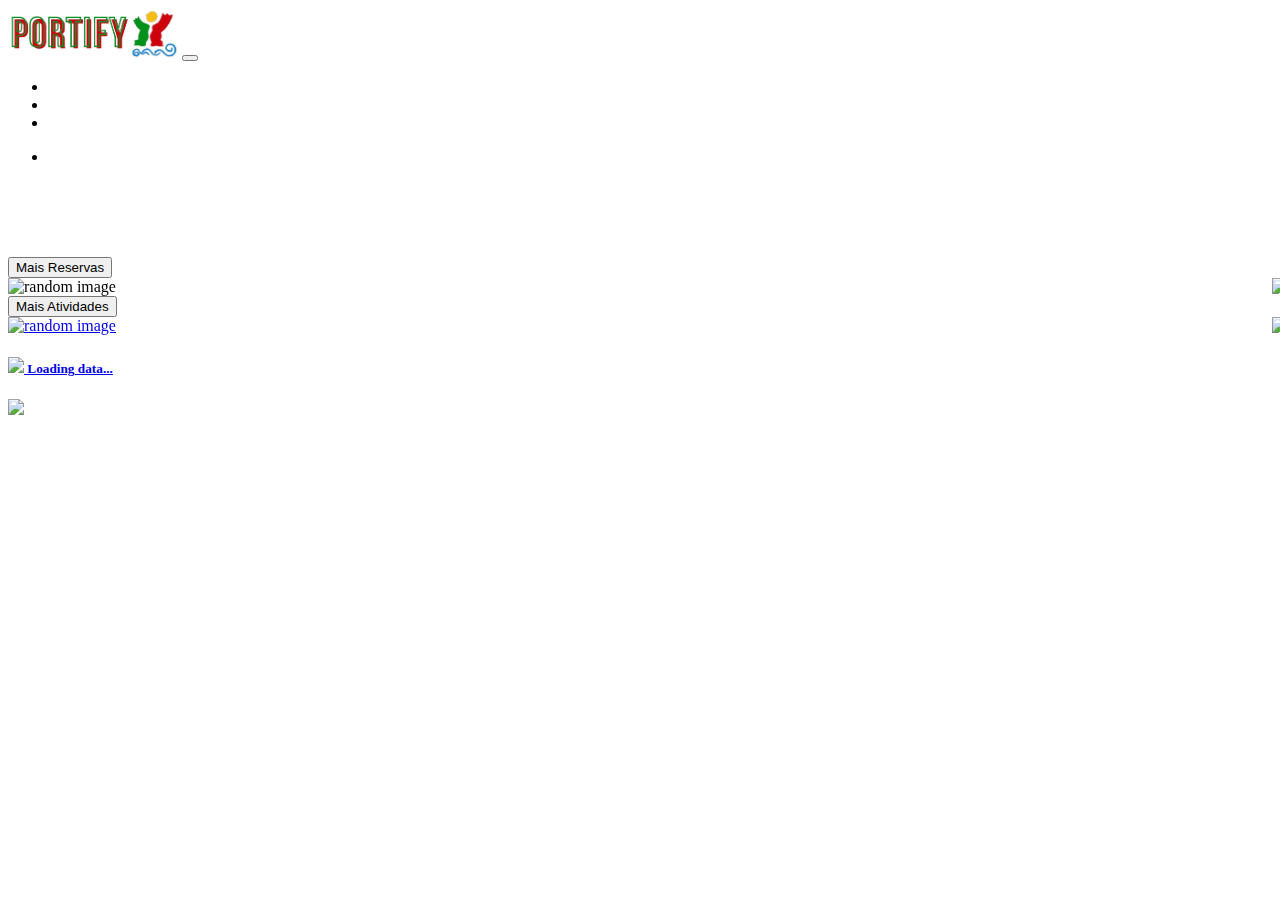
==== index.html @ c6f324e8 "." ====
<!DOCTYPE html>
<html lang="pt">
<head>
    <meta charset="utf-8">
    <meta name="viewport" content="width=device-width, initial-scale=1, shrink-to-fit=no">
    <link rel="preconnect" href="https://fonts.googleapis.com">
    <link rel="preconnect" href="https://fonts.gstatic.com" crossorigin>
    <link rel="stylesheet" href="https://fonts.googleapis.com/css2?family=Open+Sans&display=swap">
    <link href="https://cdn.jsdelivr.net/npm/bootstrap@5.3.0-alpha1/dist/css/bootstrap.min.css" rel="stylesheet" integrity="sha384-GLhlTQ8iRABdZLl6O3oVMWSktQOp6b7In1Zl3/Jr59b6EGGoI1aFkw7cmDA6j6gD" crossorigin="anonymous">
    <link rel="stylesheet"href="https://cdn.jsdelivr.net/npm/swiper@8/swiper-bundle.min.css"/>
    <link href="lib/font-awesome/dist/css/font-awesome.min.css" rel="stylesheet"/>
    <link href="./css/home.css" rel="stylesheet" />
    <title></title>
</head>
<body>
 <nav id="nav" class="navbar navbar-expand-lg fixed-top navbar-dark bg-dark">
     <div class="container-fluid">
         <a href="index.html"><img src="logo1.png" style="height:50px" class="navbar-brand"></a>
    <button class="navbar-toggler" type="button" data-bs-toggle="collapse" data-bs-target="#navbarSupportedContent" aria-controls="navbarSupportedContent" aria-expanded="false" aria-label="Toggle navigation">
      <span class="navbar-toggler-icon"></span>
    </button>
         <div class="collapse navbar-collapse" id="navbarSupportedContent">
             <ul class="navbar-nav me-auto mb-2 mb-lg-0">
                 <li class="nav-item">
                     <a style="color:white" class="nav-link active" aria-current="page" href="atividades.html" >ATIVIDADES</a>
                 </li>
                 <li class="nav-item">
                     <a style="color:white" class="nav-link active" href="reservas.html">RESERVAS</a>
                 </li>
                 <li class="nav-item">
                     <a style="color:white" class="nav-link active" href="carrinho.html">CARRINHO</a>
                 </li>
             </ul>
             <div class="collapse navbar-collapse justify-content-end">
                 <ul class="navbar-nav ">
                     <li id="ola" class="nav-item dropdown">
                      
                     </li>
                 </ul>
             </div>
         </div>
     </div>
</nav>
<div style="padding-top:75px"class="page">
<a href="reservas.html"> <button class="custom-btn btn-3"><span>Mais Reservas</span></button></a>
  <!-- Slider main container -->
  <div class="cards-slider">
    <div class="swiper-container">
      <!-- Additional required wrapper -->
      <div class="swiper-wrapper">
        <!-- Slides -->
        <div class="swiper-slide">
          <div class="card">
            <div class="img-wrapper">
              <img src="imagens/reservas/tobekid.jpg" alt="random image">
            </div>
          </div>
        </div>
        <div class="swiper-slide">
          <div class="card">
            <div class="img-wrapper" style="position:absolute">
              <img src="./imagens/reservas/marina.jpg" alt="random image">
            </div>
          </div>
        </div>
        <div class="swiper-slide">
          <div class="card">
            <div class="img-wrapper">
              <img src="./imagens/reservas/jumpyard.jpg" alt="random image">
            </div>
          </div>
        </div>
        <div class="swiper-slide">
          <div class="card">
            <div class="img-wrapper">
              <img src="./imagens/reservas/impacto.jpg" alt="random image">
            </div>
          </div>
        </div>
        <div class="swiper-slide">
          <div class="card">
            <div class="img-wrapper">
              <img src="./imagens/reservas/goparty.jpg"  alt="random image">
            </div>
          </div>
        </div>
        <div class="swiper-slide">
          <div class="card">
            <div class="img-wrapper">
              <img src="./imagens/reservas/fintas.jpg"  alt="random image">
            </div>
          </div>
        </div>
        <div class="swiper-slide">
          <div class="card">
            <div class="img-wrapper">
              <img src="./imagens/reservas/fearzone.png" alt="random image">
            </div>
          </div>
        </div>
        <div class="swiper-slide">
          <div class="card">
            <div class="img-wrapper">
              <img src="./imagens/reservas/escapehunt.jpg" alt="random image">
            </div>
          </div>
        </div>
        <div class="swiper-slide">
          <div class="card">
            <div class="img-wrapper">
              <img src="imagens/reservas/bowling.jpg" alt="random image">
            </div>
          </div>
        </div>
        <div class="swiper-slide">
          <div class="card">
            <div class="img-wrapper">
 <img src="imagens/reservas/bosque.jpg"  alt="random image">
            </div>
          </div>
        </div>
      </div>

      <!-- If we need navigation buttons -->
      <!--       <div class="swiper-button-prev"></div> -->
      <!--       <div class="swiper-button-next"></div> -->
    </div>
  </div>
   <a href="atividades.html"> <button class="custom-btn btn-3"><span>Mais Atividades</span></button>
  <!-- Slider main container -->
  <div class="cards-slider">
      <div class="swiper-container">
          <!-- Additional required wrapper -->
          <div class="swiper-wrapper">
              <!-- Slides -->
              <div class="swiper-slide">
                  <div class="card">
                      <div class="img-wrapper">
                          <img src="imagens/atividades/conimbriga.jpg" alt="random image">
                      </div>
                  </div>
              </div>
              <div class="swiper-slide">
                  <div class="card">
                      <div class="img-wrapper">
                          <img src="imagens/atividades/museudelisboa.jpg" alt="random image">
                      </div>
                  </div>
              </div>
              <div class="swiper-slide">
                  <div class="card">
                      <div class="img-wrapper">
                          <img src="imagens/atividades/exposicaodespedidos.jpg" alt="random image">
                      </div>
                  </div>
              </div>
              <div class="swiper-slide">
                  <div class="card">
                      <div class="img-wrapper">
                          <img src="imagens/atividades/evillution.jpg" alt="random image">
                      </div>
                  </div>
              </div>
              <div class="swiper-slide">
                  <div class="card">
                      <div class="img-wrapper">
                          <img src="imagens/atividades/museudelisboa.jpg" alt="random image">
                      </div>
                  </div>
              </div>
              <div class="swiper-slide">
                  <div class="card">
                      <div class="img-wrapper">
                          <img src="imagens/atividades/museunacionaldearteantiga.jpg" alt="random image">
                      </div>
                  </div>
              </div>
              <div class="swiper-slide">
                  <div class="card">
                      <div class="img-wrapper">
                          <img src="imagens/atividades/museudodinheiro.jpg" alt="random image">
                      </div>
                  </div>
              </div>
              <div class="swiper-slide">
                  <div class="card">
                      <div class="img-wrapper">
                          <img src="imagens/atividades/caiaque.jpg" alt="random image">
                      </div>
                  </div>
              </div>
              <div class="swiper-slide">
                  <div class="card">
                      <div class="img-wrapper">
                          <img src="imagens/atividades/moliceiro.jpg" alt="random image">
                      </div>
                  </div>
              </div>
              <div class="swiper-slide">
                  <div class="card">
                      <div class="img-wrapper">
                          <img src="imagens/atividades/showdefado.jpg" alt="random image">
                      </div>
                  </div>
              </div>
          </div>

          <!-- If we need pagination -->
          <!--       <div class="swiper-pagination"></div> -->
          <!-- If we need navigation buttons -->
          <!--       <div class="swiper-button-prev"></div> -->
          <!--       <div class="swiper-button-next"></div> -->
          <!-- Modal -->
          <div class="modal fade" id="myModal" tabindex="-1" role="dialog" aria-labelledby="myModalLabel" aria-hidden="true">
              <div class="modal-dialog modal-dialog-centered" role="document">
                  <div class="modal-content">
                      <div class="modal-header">
                          <h5 class="modal-title" id="exampleModalLabel">
                              <img src="../img/140398.ico" height="30" /> Loading data...
                          </h5>
                      </div>
                      <div class="modal-body text-center">
                          <img src="https://images-wixmp-ed30a86b8c4ca887773594c2.wixmp.com/f/69fa44d0-81b5-47a5-a4d2-db7d760e93c6/d53kvru-6dd0d8f7-fc76-418f-92b4-de8aa1d3e619.gif?token=eyJ0eXAiOiJKV1QiLCJhbGciOiJIUzI1NiJ9.[base64].edfJBsURCWYSvKczT9g7VAkL8fYn5SyzQeUwXOapYOs" height="150" />
                      </div>
                  </div>
              </div>
          </div>
      </div>
  </div>
</div>
<script src="https://cdn.jsdelivr.net/npm/swiper@8/swiper-bundle.min.js"></script>
<script src="https://cdn.jsdelivr.net/npm/bootstrap@5.3.0-alpha1/dist/js/bootstrap.bundle.min.js" integrity="sha384-w76AqPfDkMBDXo30jS1Sgez6pr3x5MlQ1ZAGC+nuZB+EYdgRZgiwxhTBTkF7CXvN" crossorigin="anonymous"></script>
<script src="lib/knockout/dist/knockout-latest.min.js"></script>
<script src="lib/jquery/dist/jquery.min.js"></script>
<script src="lib/jquery-ui/dist/jquery-ui.min.js"></script>
<script src="scripts/home.js"></script>
</body>
</html>
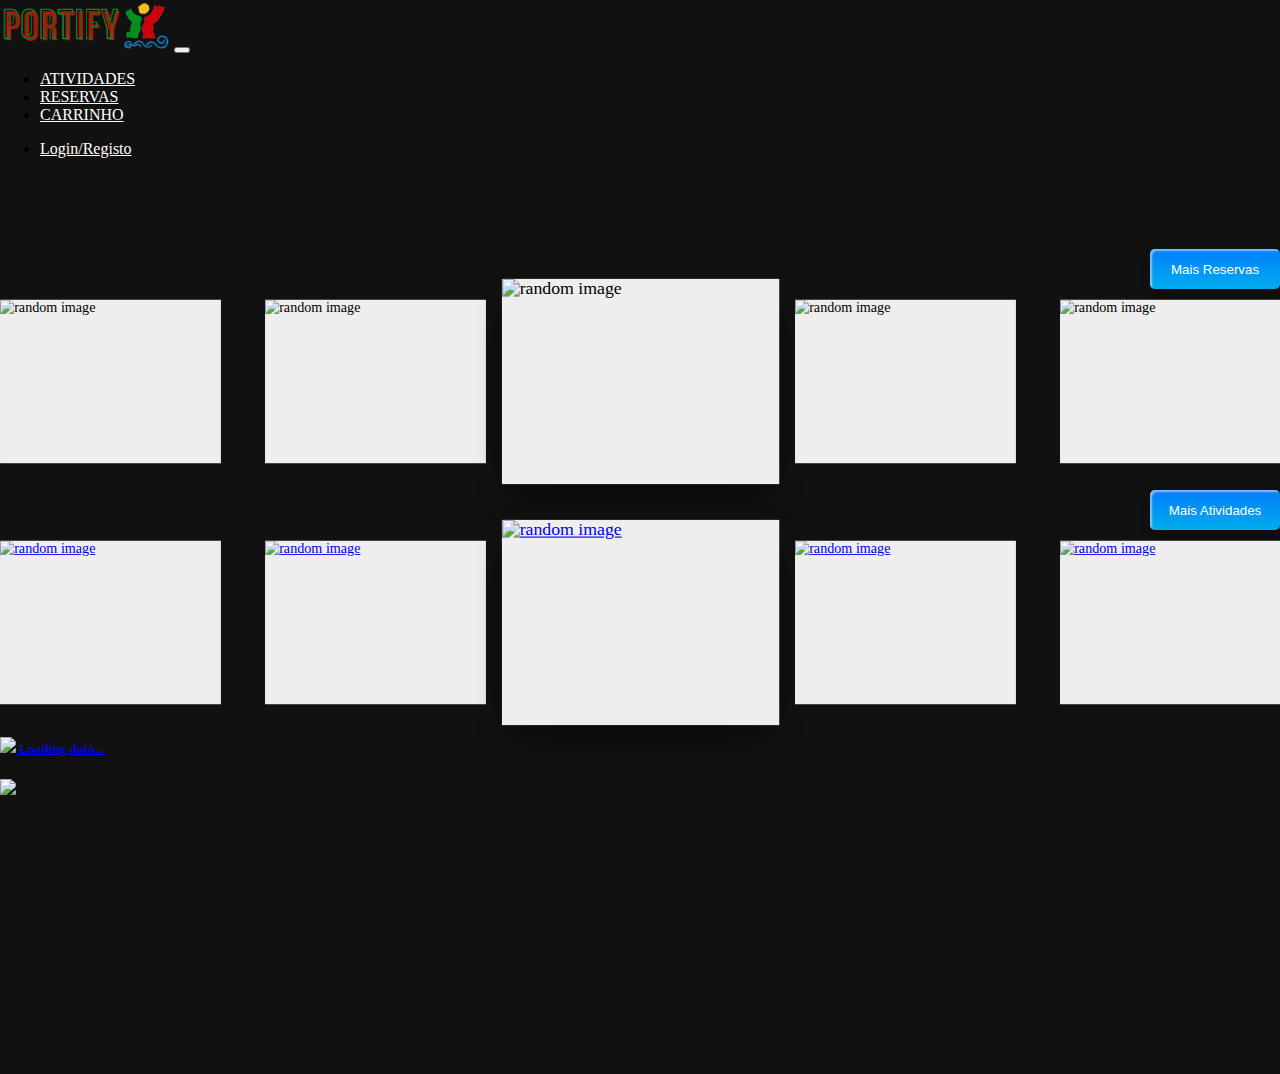
==== commit 1dc98d59: "." ====
--- a/index.html
+++ b/index.html
@@ -9,7 +9,7 @@
     <link href="https://cdn.jsdelivr.net/npm/bootstrap@5.3.0-alpha1/dist/css/bootstrap.min.css" rel="stylesheet" integrity="sha384-GLhlTQ8iRABdZLl6O3oVMWSktQOp6b7In1Zl3/Jr59b6EGGoI1aFkw7cmDA6j6gD" crossorigin="anonymous">
     <link rel="stylesheet"href="https://cdn.jsdelivr.net/npm/swiper@8/swiper-bundle.min.css"/>
     <link href="lib/font-awesome/dist/css/font-awesome.min.css" rel="stylesheet"/>
-    <link href="./css/home.css" rel="stylesheet" />
+    <link href="home.css" rel="stylesheet" />
     <title></title>
 </head>
 <body>
--- a/home.css
+++ b/home.css
@@ -0,0 +1,286 @@
+body {
+    margin: 0;
+}
+
+.page {
+    min-height: 100vh;
+    overflow-x: hidden;
+    padding-top: 2.5rem;
+}
+
+    .page .container {
+        padding: 0 2rem;
+    }
+
+@media (min-width: 1024px) {
+    .page .container {
+        padding: 0 4rem;
+    }
+}
+
+.header h1 {
+    margin: 0;
+    font-size: 3rem;
+}
+
+.card {
+    width: 250px;
+    border-radius: 3px;
+    margin: 0 auto;
+    transition: box-shadow 0.25s;
+    transition-timing-function: ease-in-out;
+    transform: scale(0.94);
+    height: 185px;
+}
+.img-wrapper {
+    width: 250px;
+    background-color: #eee;
+    height: 185px;
+}
+    .card img {
+        display: block;
+        width: 100%;
+        height:100%;
+        object-fit:cover;
+        position:relative
+    }
+
+    .card .card-text-content {
+        padding: 0 0.5rem;
+    }
+
+.swiper-slide {
+    width: 265px;
+}
+
+.swiper-container {
+    padding-bottom: 1rem;
+}
+
+.cards-slider {
+    padding-top: 2.5rem;
+}
+
+.swiper-slide {
+    transform: scale(0.94);
+    transition: transform 0.25s;
+}
+
+.swiper-slide-active {
+    transform: scale(1.18);
+}
+
+    .swiper-slide-active .card {
+        box-shadow: 0 13px 35px -16px #000;
+    }
+
+.read-more {
+    text-decoration: none;
+    color: inherit;
+    border: 1px solid #333;
+    display: inline-block;
+    padding: 0.5rem 1rem;
+    border-radius: 3px;
+}
+
+.custom-btn {
+    width: 130px;
+    height: 40px;
+    color: #fff;
+    border-radius: 5px;
+    padding: 10px 25px;
+    font-family: 'Lato', sans-serif;
+    font-weight: 500;
+    background: transparent;
+    cursor: pointer;
+    transition: all 0.3s ease;
+    position: relative;
+    display: inline-block;
+    box-shadow: inset 2px 2px 2px 0px rgba(255,255,255,.5), 7px 7px 20px 0px rgba(0,0,0,.1), 4px 4px 5px 0px rgba(0,0,0,.1);
+    outline: none;
+    float:right;
+}
+.btn-3 {
+    background: rgb(0,172,238);
+    background: linear-gradient(0deg, rgba(0,172,238,1) 0%, rgba(2,126,251,1) 100%);
+    width: 130px;
+    height: 40px;
+    line-height: 42px;
+    padding: 0;
+    border: none;
+}
+
+    .btn-3 span {
+        position: relative;
+        display: block;
+        width: 100%;
+        height: 100%;
+    }
+
+    .btn-3:before,
+    .btn-3:after {
+        position: absolute;
+        content: "";
+        right: 0;
+        top: 0;
+        background: rgba(2,126,251,1);
+        transition: all 0.3s ease;
+    }
+
+    .btn-3:before {
+        height: 0%;
+        width: 2px;
+    }
+
+    .btn-3:after {
+        width: 0%;
+        height: 2px;
+    }
+
+    .btn-3:hover {
+        background: transparent;
+        box-shadow: none;
+    }
+
+        .btn-3:hover:before {
+            height: 100%;
+        }
+
+        .btn-3:hover:after {
+            width: 100%;
+        }
+
+    .btn-3 span:hover {
+        color: rgba(2,126,251,1);
+    }
+
+    .btn-3 span:before,
+    .btn-3 span:after {
+        position: absolute;
+        content: "";
+        left: 0;
+        bottom: 0;
+        background: rgba(2,126,251,1);
+        transition: all 0.3s ease;
+    }
+
+    .btn-3 span:before {
+        width: 2px;
+        height: 0%;
+    }
+
+    .btn-3 span:after {
+        width: 0%;
+        height: 2px;
+    }
+
+    .btn-3 span:hover:before {
+        height: 100%;
+    }
+
+    .btn-3 span:hover:after {
+        width: 100%;
+    }
+
+
+.scrollmenu {
+    position: absolute;
+    max-height: 50px;
+    height: auto;
+    width: 100%;
+    overflow: auto;
+}
+
+::-webkit-scrollbar {
+    width: 1px;
+    height: 1px;
+}
+
+::-webkit-scrollbar-button {
+    width: 1px;
+    height: 1px;
+}
+
+body {
+    background: #111;
+}
+
+div {
+    box-sizing: border-box;
+}
+
+.horizontal-scroll-wrapper {
+    position: absolute;
+    display: block;
+    top: 0;
+    left: 0;
+    width: calc(250px + 1px);
+    max-height: 750px;
+    margin: 0;
+    padding-top: 1px;
+    background: #abc;
+    overflow-y: auto;
+    overflow-x: hidden;
+    -webkit-transform: rotate(-90deg) translateY(-250px);
+    transform: rotate(-90deg) translateY(-250px);
+    -webkit-transform-origin: right top;
+    transform-origin: right top;
+}
+
+    .horizontal-scroll-wrapper > div {
+        display: block;
+        padding: 5px;
+        background: #cab;
+        -webkit-transform: rotate(90deg);
+        transform: rotate(90deg);
+        -webkit-transform-origin: right top;
+        transform-origin: right top;
+    }
+
+.squares {
+    padding: 250px 0 0 0;
+}
+
+    .squares > div {
+        width: 250px;
+        height: 250px;
+        margin: 10px 0;
+    }
+
+.slidecontainer {
+    width: 100%; /* Width of the outside container */
+}
+
+/* The slider itself */
+.slider {
+    -webkit-appearance: none; /* Override default CSS styles */
+    appearance: none;
+    width: 100%; /* Full-width */
+    height: 25px; /* Specified height */
+    background: #d3d3d3; /* Grey background */
+    outline: none; /* Remove outline */
+    opacity: 0.7; /* Set transparency (for mouse-over effects on hover) */
+    -webkit-transition: .2s; /* 0.2 seconds transition on hover */
+    transition: opacity .2s;
+}
+
+    /* Mouse-over effects */
+    .slider:hover {
+        opacity: 1; /* Fully shown on mouse-over */
+    }
+
+    /* The slider handle (use -webkit- (Chrome, Opera, Safari, Edge) and -moz- (Firefox) to override default look) */
+    .slider::-webkit-slider-thumb {
+        -webkit-appearance: none; /* Override default look */
+        appearance: none;
+        width: 25px; /* Set a specific slider handle width */
+        height: 25px; /* Slider handle height */
+        background: #04AA6D; /* Green background */
+        cursor: pointer; /* Cursor on hover */
+    }
+
+.tab-content {
+    padding-bottom:150px;
+    padding-left:150px;
+    padding-right:150px
+}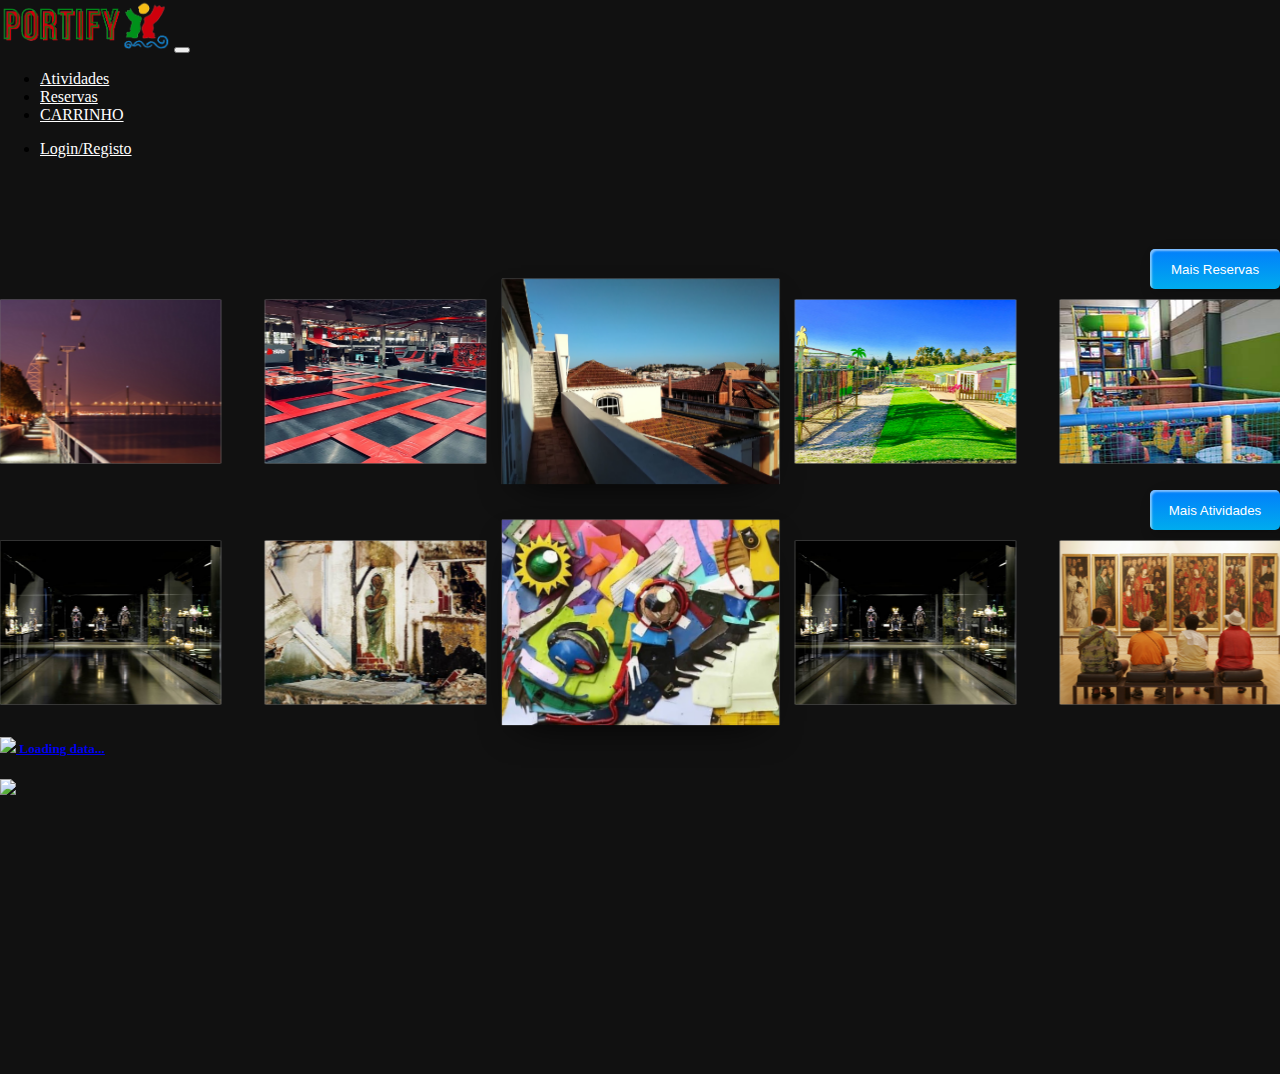
==== commit a38ffbbb: "..." ====
--- a/index.html
+++ b/index.html
@@ -22,10 +22,10 @@
          <div class="collapse navbar-collapse" id="navbarSupportedContent">
              <ul class="navbar-nav me-auto mb-2 mb-lg-0">
                  <li class="nav-item">
-                     <a style="color:white" class="nav-link active" aria-current="page" href="atividades.html" >ATIVIDADES</a>
+                     <a style="color:white" class="nav-link active" aria-current="page" href="Atividades.html" >Atividades</a>
                  </li>
                  <li class="nav-item">
-                     <a style="color:white" class="nav-link active" href="reservas.html">RESERVAS</a>
+                     <a style="color:white" class="nav-link active" href="Reservas.html">Reservas</a>
                  </li>
                  <li class="nav-item">
                      <a style="color:white" class="nav-link active" href="carrinho.html">CARRINHO</a>
@@ -42,7 +42,7 @@
      </div>
 </nav>
 <div style="padding-top:75px"class="page">
-<a href="reservas.html"> <button class="custom-btn btn-3"><span>Mais Reservas</span></button></a>
+<a href="Reservas.html"> <button class="custom-btn btn-3"><span>Mais Reservas</span></button></a>
   <!-- Slider main container -->
   <div class="cards-slider">
     <div class="swiper-container">
@@ -52,70 +52,70 @@
         <div class="swiper-slide">
           <div class="card">
             <div class="img-wrapper">
-              <img src="imagens/reservas/tobekid.jpg" alt="random image">
+              <img src="Imagens/Reservas/tobekid.jpg" alt="random image">
             </div>
           </div>
         </div>
         <div class="swiper-slide">
           <div class="card">
             <div class="img-wrapper" style="position:absolute">
-              <img src="./imagens/reservas/marina.jpg" alt="random image">
-            </div>
-          </div>
-        </div>
-        <div class="swiper-slide">
-          <div class="card">
-            <div class="img-wrapper">
-              <img src="./imagens/reservas/jumpyard.jpg" alt="random image">
-            </div>
-          </div>
-        </div>
-        <div class="swiper-slide">
-          <div class="card">
-            <div class="img-wrapper">
-              <img src="./imagens/reservas/impacto.jpg" alt="random image">
-            </div>
-          </div>
-        </div>
-        <div class="swiper-slide">
-          <div class="card">
-            <div class="img-wrapper">
-              <img src="./imagens/reservas/goparty.jpg"  alt="random image">
-            </div>
-          </div>
-        </div>
-        <div class="swiper-slide">
-          <div class="card">
-            <div class="img-wrapper">
-              <img src="./imagens/reservas/fintas.jpg"  alt="random image">
-            </div>
-          </div>
-        </div>
-        <div class="swiper-slide">
-          <div class="card">
-            <div class="img-wrapper">
-              <img src="./imagens/reservas/fearzone.png" alt="random image">
-            </div>
-          </div>
-        </div>
-        <div class="swiper-slide">
-          <div class="card">
-            <div class="img-wrapper">
-              <img src="./imagens/reservas/escapehunt.jpg" alt="random image">
-            </div>
-          </div>
-        </div>
-        <div class="swiper-slide">
-          <div class="card">
-            <div class="img-wrapper">
-              <img src="imagens/reservas/bowling.jpg" alt="random image">
-            </div>
-          </div>
-        </div>
-        <div class="swiper-slide">
-          <div class="card">
-            <div class="img-wrapper">
- <img src="imagens/reservas/bosque.jpg"  alt="random image">
+              <img src="./Imagens/Reservas/marina.jpg" alt="random image">
+            </div>
+          </div>
+        </div>
+        <div class="swiper-slide">
+          <div class="card">
+            <div class="img-wrapper">
+              <img src="./Imagens/Reservas/jumpyard.jpg" alt="random image">
+            </div>
+          </div>
+        </div>
+        <div class="swiper-slide">
+          <div class="card">
+            <div class="img-wrapper">
+              <img src="./Imagens/Reservas/impacto.jpg" alt="random image">
+            </div>
+          </div>
+        </div>
+        <div class="swiper-slide">
+          <div class="card">
+            <div class="img-wrapper">
+              <img src="./Imagens/Reservas/goparty.jpg"  alt="random image">
+            </div>
+          </div>
+        </div>
+        <div class="swiper-slide">
+          <div class="card">
+            <div class="img-wrapper">
+              <img src="./Imagens/Reservas/fintas.jpg"  alt="random image">
+            </div>
+          </div>
+        </div>
+        <div class="swiper-slide">
+          <div class="card">
+            <div class="img-wrapper">
+              <img src="./Imagens/Reservas/fearzone.png" alt="random image">
+            </div>
+          </div>
+        </div>
+        <div class="swiper-slide">
+          <div class="card">
+            <div class="img-wrapper">
+              <img src="./Imagens/Reservas/escapehunt.jpg" alt="random image">
+            </div>
+          </div>
+        </div>
+        <div class="swiper-slide">
+          <div class="card">
+            <div class="img-wrapper">
+              <img src="Imagens/Reservas/bowling.jpg" alt="random image">
+            </div>
+          </div>
+        </div>
+        <div class="swiper-slide">
+          <div class="card">
+            <div class="img-wrapper">
+ <img src="Imagens/Reservas/bosque.jpg"  alt="random image">
             </div>
           </div>
         </div>
@@ -126,7 +126,7 @@
       <!--       <div class="swiper-button-next"></div> -->
     </div>
   </div>
-   <a href="atividades.html"> <button class="custom-btn btn-3"><span>Mais Atividades</span></button>
+   <a href="Atividades.html"> <button class="custom-btn btn-3"><span>Mais Atividades</span></button>
   <!-- Slider main container -->
   <div class="cards-slider">
       <div class="swiper-container">
@@ -136,70 +136,70 @@
               <div class="swiper-slide">
                   <div class="card">
                       <div class="img-wrapper">
-                          <img src="imagens/atividades/conimbriga.jpg" alt="random image">
-                      </div>
-                  </div>
-              </div>
-              <div class="swiper-slide">
-                  <div class="card">
-                      <div class="img-wrapper">
-                          <img src="imagens/atividades/museudelisboa.jpg" alt="random image">
-                      </div>
-                  </div>
-              </div>
-              <div class="swiper-slide">
-                  <div class="card">
-                      <div class="img-wrapper">
-                          <img src="imagens/atividades/exposicaodespedidos.jpg" alt="random image">
-                      </div>
-                  </div>
-              </div>
-              <div class="swiper-slide">
-                  <div class="card">
-                      <div class="img-wrapper">
-                          <img src="imagens/atividades/evillution.jpg" alt="random image">
-                      </div>
-                  </div>
-              </div>
-              <div class="swiper-slide">
-                  <div class="card">
-                      <div class="img-wrapper">
-                          <img src="imagens/atividades/museudelisboa.jpg" alt="random image">
-                      </div>
-                  </div>
-              </div>
-              <div class="swiper-slide">
-                  <div class="card">
-                      <div class="img-wrapper">
-                          <img src="imagens/atividades/museunacionaldearteantiga.jpg" alt="random image">
-                      </div>
-                  </div>
-              </div>
-              <div class="swiper-slide">
-                  <div class="card">
-                      <div class="img-wrapper">
-                          <img src="imagens/atividades/museudodinheiro.jpg" alt="random image">
-                      </div>
-                  </div>
-              </div>
-              <div class="swiper-slide">
-                  <div class="card">
-                      <div class="img-wrapper">
-                          <img src="imagens/atividades/caiaque.jpg" alt="random image">
-                      </div>
-                  </div>
-              </div>
-              <div class="swiper-slide">
-                  <div class="card">
-                      <div class="img-wrapper">
-                          <img src="imagens/atividades/moliceiro.jpg" alt="random image">
-                      </div>
-                  </div>
-              </div>
-              <div class="swiper-slide">
-                  <div class="card">
-                      <div class="img-wrapper">
-                          <img src="imagens/atividades/showdefado.jpg" alt="random image">
+                          <img src="Imagens/Atividades/conimbriga.jpg" alt="random image">
+                      </div>
+                  </div>
+              </div>
+              <div class="swiper-slide">
+                  <div class="card">
+                      <div class="img-wrapper">
+                          <img src="Imagens/Atividades/museudelisboa.jpg" alt="random image">
+                      </div>
+                  </div>
+              </div>
+              <div class="swiper-slide">
+                  <div class="card">
+                      <div class="img-wrapper">
+                          <img src="Imagens/Atividades/exposicaodespedidos.jpg" alt="random image">
+                      </div>
+                  </div>
+              </div>
+              <div class="swiper-slide">
+                  <div class="card">
+                      <div class="img-wrapper">
+                          <img src="Imagens/Atividades/evillution.jpg" alt="random image">
+                      </div>
+                  </div>
+              </div>
+              <div class="swiper-slide">
+                  <div class="card">
+                      <div class="img-wrapper">
+                          <img src="Imagens/Atividades/museudelisboa.jpg" alt="random image">
+                      </div>
+                  </div>
+              </div>
+              <div class="swiper-slide">
+                  <div class="card">
+                      <div class="img-wrapper">
+                          <img src="Imagens/Atividades/museunacionaldearteantiga.jpg" alt="random image">
+                      </div>
+                  </div>
+              </div>
+              <div class="swiper-slide">
+                  <div class="card">
+                      <div class="img-wrapper">
+                          <img src="Imagens/Atividades/museudodinheiro.jpg" alt="random image">
+                      </div>
+                  </div>
+              </div>
+              <div class="swiper-slide">
+                  <div class="card">
+                      <div class="img-wrapper">
+                          <img src="Imagens/Atividades/caiaque.jpg" alt="random image">
+                      </div>
+                  </div>
+              </div>
+              <div class="swiper-slide">
+                  <div class="card">
+                      <div class="img-wrapper">
+                          <img src="Imagens/Atividades/moliceiro.jpg" alt="random image">
+                      </div>
+                  </div>
+              </div>
+              <div class="swiper-slide">
+                  <div class="card">
+                      <div class="img-wrapper">
+                          <img src="Imagens/Atividades/showdefado.jpg" alt="random image">
                       </div>
                   </div>
               </div>
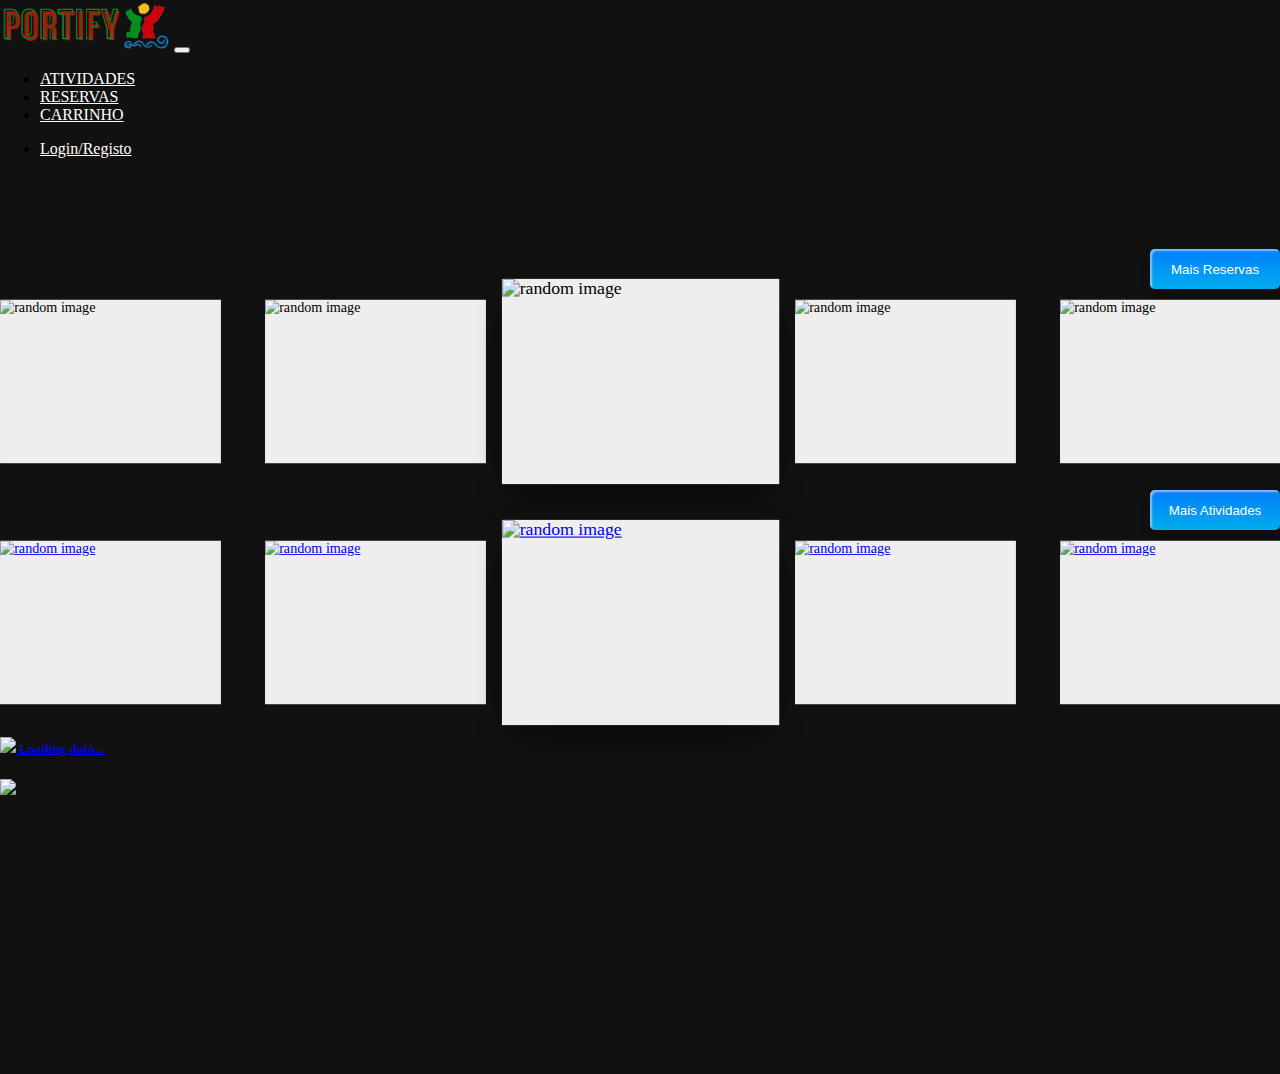
==== commit 3c133fe5: "." ====
--- a/index.html
+++ b/index.html
@@ -22,10 +22,10 @@
          <div class="collapse navbar-collapse" id="navbarSupportedContent">
              <ul class="navbar-nav me-auto mb-2 mb-lg-0">
                  <li class="nav-item">
-                     <a style="color:white" class="nav-link active" aria-current="page" href="Atividades.html" >Atividades</a>
+                     <a style="color:white" class="nav-link active" aria-current="page" href="atividades.html" >ATIVIDADES</a>
                  </li>
                  <li class="nav-item">
-                     <a style="color:white" class="nav-link active" href="Reservas.html">Reservas</a>
+                     <a style="color:white" class="nav-link active" href="reservas.html">RESERVAS</a>
                  </li>
                  <li class="nav-item">
                      <a style="color:white" class="nav-link active" href="carrinho.html">CARRINHO</a>
@@ -42,7 +42,7 @@
      </div>
 </nav>
 <div style="padding-top:75px"class="page">
-<a href="Reservas.html"> <button class="custom-btn btn-3"><span>Mais Reservas</span></button></a>
+<a href="reservas.html"> <button class="custom-btn btn-3"><span>Mais Reservas</span></button></a>
   <!-- Slider main container -->
   <div class="cards-slider">
     <div class="swiper-container">
@@ -52,70 +52,70 @@
         <div class="swiper-slide">
           <div class="card">
             <div class="img-wrapper">
-              <img src="Imagens/Reservas/tobekid.jpg" alt="random image">
+              <img src="imagens/reservas/tobekid.jpg" alt="random image">
             </div>
           </div>
         </div>
         <div class="swiper-slide">
           <div class="card">
             <div class="img-wrapper" style="position:absolute">
-              <img src="./Imagens/Reservas/marina.jpg" alt="random image">
-            </div>
-          </div>
-        </div>
-        <div class="swiper-slide">
-          <div class="card">
-            <div class="img-wrapper">
-              <img src="./Imagens/Reservas/jumpyard.jpg" alt="random image">
-            </div>
-          </div>
-        </div>
-        <div class="swiper-slide">
-          <div class="card">
-            <div class="img-wrapper">
-              <img src="./Imagens/Reservas/impacto.jpg" alt="random image">
-            </div>
-          </div>
-        </div>
-        <div class="swiper-slide">
-          <div class="card">
-            <div class="img-wrapper">
-              <img src="./Imagens/Reservas/goparty.jpg"  alt="random image">
-            </div>
-          </div>
-        </div>
-        <div class="swiper-slide">
-          <div class="card">
-            <div class="img-wrapper">
-              <img src="./Imagens/Reservas/fintas.jpg"  alt="random image">
-            </div>
-          </div>
-        </div>
-        <div class="swiper-slide">
-          <div class="card">
-            <div class="img-wrapper">
-              <img src="./Imagens/Reservas/fearzone.png" alt="random image">
-            </div>
-          </div>
-        </div>
-        <div class="swiper-slide">
-          <div class="card">
-            <div class="img-wrapper">
-              <img src="./Imagens/Reservas/escapehunt.jpg" alt="random image">
-            </div>
-          </div>
-        </div>
-        <div class="swiper-slide">
-          <div class="card">
-            <div class="img-wrapper">
-              <img src="Imagens/Reservas/bowling.jpg" alt="random image">
-            </div>
-          </div>
-        </div>
-        <div class="swiper-slide">
-          <div class="card">
-            <div class="img-wrapper">
- <img src="Imagens/Reservas/bosque.jpg"  alt="random image">
+              <img src="./imagens/reservas/marina.jpg" alt="random image">
+            </div>
+          </div>
+        </div>
+        <div class="swiper-slide">
+          <div class="card">
+            <div class="img-wrapper">
+              <img src="./imagens/reservas/jumpyard.jpg" alt="random image">
+            </div>
+          </div>
+        </div>
+        <div class="swiper-slide">
+          <div class="card">
+            <div class="img-wrapper">
+              <img src="./imagens/reservas/impacto.jpg" alt="random image">
+            </div>
+          </div>
+        </div>
+        <div class="swiper-slide">
+          <div class="card">
+            <div class="img-wrapper">
+              <img src="./imagens/reservas/goparty.jpg"  alt="random image">
+            </div>
+          </div>
+        </div>
+        <div class="swiper-slide">
+          <div class="card">
+            <div class="img-wrapper">
+              <img src="./imagens/reservas/fintas.jpg"  alt="random image">
+            </div>
+          </div>
+        </div>
+        <div class="swiper-slide">
+          <div class="card">
+            <div class="img-wrapper">
+              <img src="./imagens/reservas/fearzone.png" alt="random image">
+            </div>
+          </div>
+        </div>
+        <div class="swiper-slide">
+          <div class="card">
+            <div class="img-wrapper">
+              <img src="./imagens/reservas/escapehunt.jpg" alt="random image">
+            </div>
+          </div>
+        </div>
+        <div class="swiper-slide">
+          <div class="card">
+            <div class="img-wrapper">
+              <img src="./imagens/reservas/bowling.jpg" alt="random image">
+            </div>
+          </div>
+        </div>
+        <div class="swiper-slide">
+          <div class="card">
+            <div class="img-wrapper">
+ <img src="imagens/reservas/bosque.jpg"  alt="random image">
             </div>
           </div>
         </div>
@@ -126,7 +126,7 @@
       <!--       <div class="swiper-button-next"></div> -->
     </div>
   </div>
-   <a href="Atividades.html"> <button class="custom-btn btn-3"><span>Mais Atividades</span></button>
+   <a href="atividades.html"> <button class="custom-btn btn-3"><span>Mais Atividades</span></button>
   <!-- Slider main container -->
   <div class="cards-slider">
       <div class="swiper-container">
@@ -136,70 +136,70 @@
               <div class="swiper-slide">
                   <div class="card">
                       <div class="img-wrapper">
-                          <img src="Imagens/Atividades/conimbriga.jpg" alt="random image">
-                      </div>
-                  </div>
-              </div>
-              <div class="swiper-slide">
-                  <div class="card">
-                      <div class="img-wrapper">
-                          <img src="Imagens/Atividades/museudelisboa.jpg" alt="random image">
-                      </div>
-                  </div>
-              </div>
-              <div class="swiper-slide">
-                  <div class="card">
-                      <div class="img-wrapper">
-                          <img src="Imagens/Atividades/exposicaodespedidos.jpg" alt="random image">
-                      </div>
-                  </div>
-              </div>
-              <div class="swiper-slide">
-                  <div class="card">
-                      <div class="img-wrapper">
-                          <img src="Imagens/Atividades/evillution.jpg" alt="random image">
-                      </div>
-                  </div>
-              </div>
-              <div class="swiper-slide">
-                  <div class="card">
-                      <div class="img-wrapper">
-                          <img src="Imagens/Atividades/museudelisboa.jpg" alt="random image">
-                      </div>
-                  </div>
-              </div>
-              <div class="swiper-slide">
-                  <div class="card">
-                      <div class="img-wrapper">
-                          <img src="Imagens/Atividades/museunacionaldearteantiga.jpg" alt="random image">
-                      </div>
-                  </div>
-              </div>
-              <div class="swiper-slide">
-                  <div class="card">
-                      <div class="img-wrapper">
-                          <img src="Imagens/Atividades/museudodinheiro.jpg" alt="random image">
-                      </div>
-                  </div>
-              </div>
-              <div class="swiper-slide">
-                  <div class="card">
-                      <div class="img-wrapper">
-                          <img src="Imagens/Atividades/caiaque.jpg" alt="random image">
-                      </div>
-                  </div>
-              </div>
-              <div class="swiper-slide">
-                  <div class="card">
-                      <div class="img-wrapper">
-                          <img src="Imagens/Atividades/moliceiro.jpg" alt="random image">
-                      </div>
-                  </div>
-              </div>
-              <div class="swiper-slide">
-                  <div class="card">
-                      <div class="img-wrapper">
-                          <img src="Imagens/Atividades/showdefado.jpg" alt="random image">
+                          <img src="imagens/atividades/conimbriga.jpg" alt="random image">
+                      </div>
+                  </div>
+              </div>
+              <div class="swiper-slide">
+                  <div class="card">
+                      <div class="img-wrapper">
+                          <img src="imagens/atividades/museudelisboa.jpg" alt="random image">
+                      </div>
+                  </div>
+              </div>
+              <div class="swiper-slide">
+                  <div class="card">
+                      <div class="img-wrapper">
+                          <img src="imagens/atividades/exposicaodespedidos.jpg" alt="random image">
+                      </div>
+                  </div>
+              </div>
+              <div class="swiper-slide">
+                  <div class="card">
+                      <div class="img-wrapper">
+                          <img src="imagens/atividades/evillution.jpg" alt="random image">
+                      </div>
+                  </div>
+              </div>
+              <div class="swiper-slide">
+                  <div class="card">
+                      <div class="img-wrapper">
+                          <img src="imagens/atividades/museudelisboa.jpg" alt="random image">
+                      </div>
+                  </div>
+              </div>
+              <div class="swiper-slide">
+                  <div class="card">
+                      <div class="img-wrapper">
+                          <img src="imagens/atividades/museunacionaldearteantiga.jpg" alt="random image">
+                      </div>
+                  </div>
+              </div>
+              <div class="swiper-slide">
+                  <div class="card">
+                      <div class="img-wrapper">
+                          <img src="imagens/atividades/museudodinheiro.jpg" alt="random image">
+                      </div>
+                  </div>
+              </div>
+              <div class="swiper-slide">
+                  <div class="card">
+                      <div class="img-wrapper">
+                          <img src="imagens/atividades/caiaque.jpg" alt="random image">
+                      </div>
+                  </div>
+              </div>
+              <div class="swiper-slide">
+                  <div class="card">
+                      <div class="img-wrapper">
+                          <img src="imagens/atividades/moliceiro.jpg" alt="random image">
+                      </div>
+                  </div>
+              </div>
+              <div class="swiper-slide">
+                  <div class="card">
+                      <div class="img-wrapper">
+                          <img src="imagens/atividades/showdefado.jpg" alt="random image">
                       </div>
                   </div>
               </div>
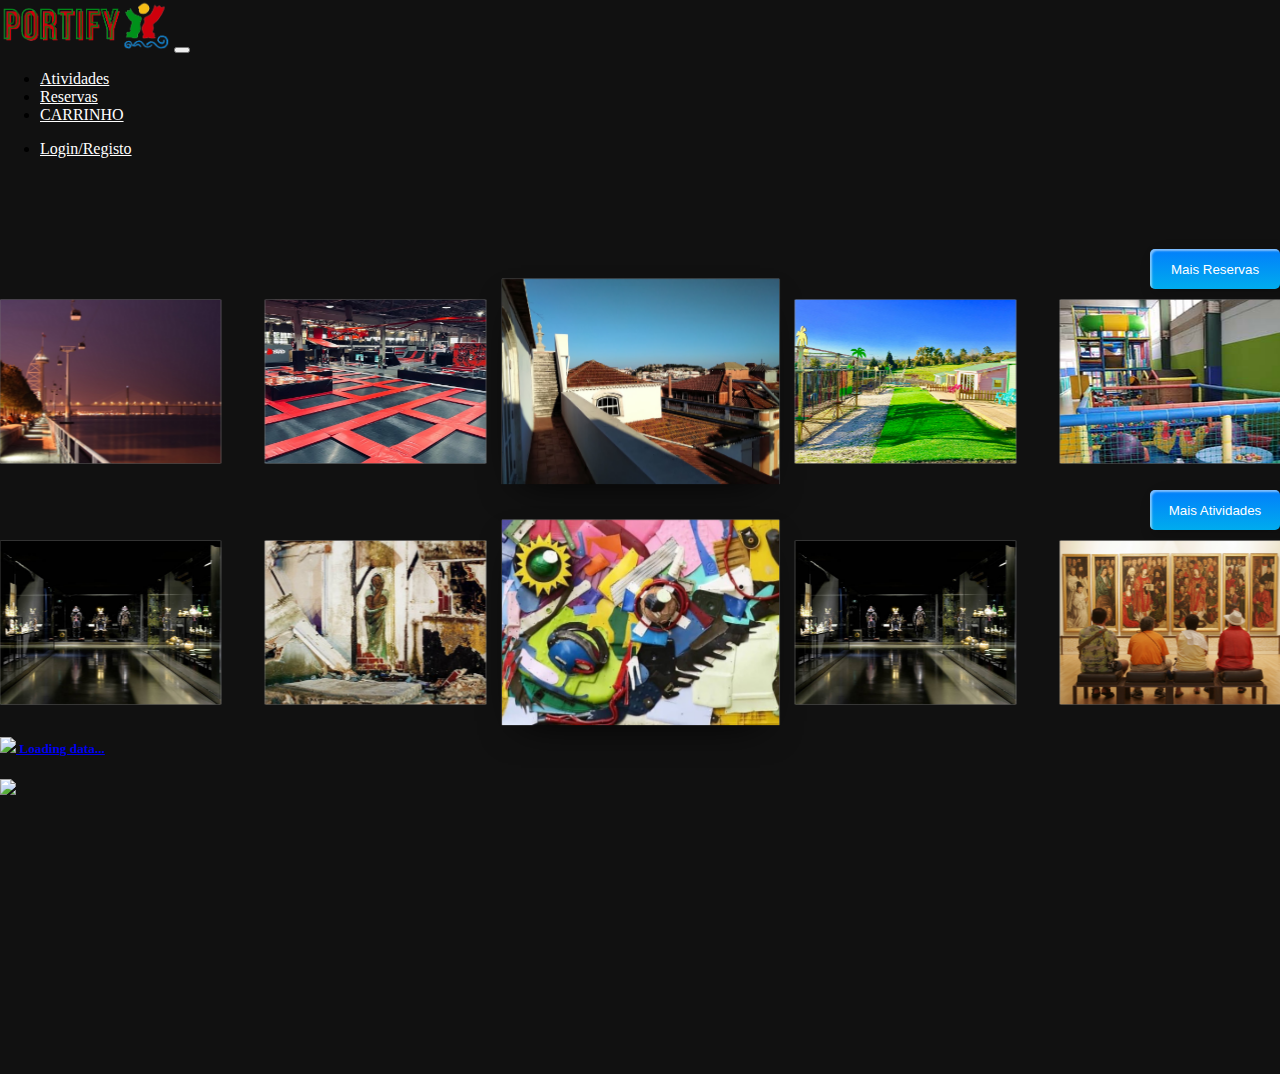
==== commit 558f6b4f: "." ====
--- a/index.html
+++ b/index.html
@@ -22,10 +22,10 @@
          <div class="collapse navbar-collapse" id="navbarSupportedContent">
              <ul class="navbar-nav me-auto mb-2 mb-lg-0">
                  <li class="nav-item">
-                     <a style="color:white" class="nav-link active" aria-current="page" href="atividades.html" >ATIVIDADES</a>
+                     <a style="color:white" class="nav-link active" aria-current="page" href="atividades.html" >Atividades</a>
                  </li>
                  <li class="nav-item">
-                     <a style="color:white" class="nav-link active" href="reservas.html">RESERVAS</a>
+                     <a style="color:white" class="nav-link active" href="reservas.html">Reservas</a>
                  </li>
                  <li class="nav-item">
                      <a style="color:white" class="nav-link active" href="carrinho.html">CARRINHO</a>
@@ -52,70 +52,70 @@
         <div class="swiper-slide">
           <div class="card">
             <div class="img-wrapper">
-              <img src="imagens/reservas/tobekid.jpg" alt="random image">
+              <img src="Imagens/Reservas/tobekid.jpg" alt="random image">
             </div>
           </div>
         </div>
         <div class="swiper-slide">
           <div class="card">
             <div class="img-wrapper" style="position:absolute">
-              <img src="./imagens/reservas/marina.jpg" alt="random image">
-            </div>
-          </div>
-        </div>
-        <div class="swiper-slide">
-          <div class="card">
-            <div class="img-wrapper">
-              <img src="./imagens/reservas/jumpyard.jpg" alt="random image">
-            </div>
-          </div>
-        </div>
-        <div class="swiper-slide">
-          <div class="card">
-            <div class="img-wrapper">
-              <img src="./imagens/reservas/impacto.jpg" alt="random image">
-            </div>
-          </div>
-        </div>
-        <div class="swiper-slide">
-          <div class="card">
-            <div class="img-wrapper">
-              <img src="./imagens/reservas/goparty.jpg"  alt="random image">
-            </div>
-          </div>
-        </div>
-        <div class="swiper-slide">
-          <div class="card">
-            <div class="img-wrapper">
-              <img src="./imagens/reservas/fintas.jpg"  alt="random image">
-            </div>
-          </div>
-        </div>
-        <div class="swiper-slide">
-          <div class="card">
-            <div class="img-wrapper">
-              <img src="./imagens/reservas/fearzone.png" alt="random image">
-            </div>
-          </div>
-        </div>
-        <div class="swiper-slide">
-          <div class="card">
-            <div class="img-wrapper">
-              <img src="./imagens/reservas/escapehunt.jpg" alt="random image">
-            </div>
-          </div>
-        </div>
-        <div class="swiper-slide">
-          <div class="card">
-            <div class="img-wrapper">
-              <img src="./imagens/reservas/bowling.jpg" alt="random image">
-            </div>
-          </div>
-        </div>
-        <div class="swiper-slide">
-          <div class="card">
-            <div class="img-wrapper">
- <img src="imagens/reservas/bosque.jpg"  alt="random image">
+              <img src="./Imagens/Reservas/marina.jpg" alt="random image">
+            </div>
+          </div>
+        </div>
+        <div class="swiper-slide">
+          <div class="card">
+            <div class="img-wrapper">
+              <img src="./Imagens/Reservas/jumpyard.jpg" alt="random image">
+            </div>
+          </div>
+        </div>
+        <div class="swiper-slide">
+          <div class="card">
+            <div class="img-wrapper">
+              <img src="./Imagens/Reservas/impacto.jpg" alt="random image">
+            </div>
+          </div>
+        </div>
+        <div class="swiper-slide">
+          <div class="card">
+            <div class="img-wrapper">
+              <img src="./Imagens/Reservas/goparty.jpg"  alt="random image">
+            </div>
+          </div>
+        </div>
+        <div class="swiper-slide">
+          <div class="card">
+            <div class="img-wrapper">
+              <img src="./Imagens/Reservas/fintas.jpg"  alt="random image">
+            </div>
+          </div>
+        </div>
+        <div class="swiper-slide">
+          <div class="card">
+            <div class="img-wrapper">
+              <img src="./Imagens/Reservas/fearzone.png" alt="random image">
+            </div>
+          </div>
+        </div>
+        <div class="swiper-slide">
+          <div class="card">
+            <div class="img-wrapper">
+              <img src="./Imagens/Reservas/escapehunt.jpg" alt="random image">
+            </div>
+          </div>
+        </div>
+        <div class="swiper-slide">
+          <div class="card">
+            <div class="img-wrapper">
+              <img src="Imagens/Reservas/bowling.jpg" alt="random image">
+            </div>
+          </div>
+        </div>
+        <div class="swiper-slide">
+          <div class="card">
+            <div class="img-wrapper">
+ <img src="Imagens/Reservas/bosque.jpg"  alt="random image">
             </div>
           </div>
         </div>
@@ -136,70 +136,70 @@
               <div class="swiper-slide">
                   <div class="card">
                       <div class="img-wrapper">
-                          <img src="imagens/atividades/conimbriga.jpg" alt="random image">
-                      </div>
-                  </div>
-              </div>
-              <div class="swiper-slide">
-                  <div class="card">
-                      <div class="img-wrapper">
-                          <img src="imagens/atividades/museudelisboa.jpg" alt="random image">
-                      </div>
-                  </div>
-              </div>
-              <div class="swiper-slide">
-                  <div class="card">
-                      <div class="img-wrapper">
-                          <img src="imagens/atividades/exposicaodespedidos.jpg" alt="random image">
-                      </div>
-                  </div>
-              </div>
-              <div class="swiper-slide">
-                  <div class="card">
-                      <div class="img-wrapper">
-                          <img src="imagens/atividades/evillution.jpg" alt="random image">
-                      </div>
-                  </div>
-              </div>
-              <div class="swiper-slide">
-                  <div class="card">
-                      <div class="img-wrapper">
-                          <img src="imagens/atividades/museudelisboa.jpg" alt="random image">
-                      </div>
-                  </div>
-              </div>
-              <div class="swiper-slide">
-                  <div class="card">
-                      <div class="img-wrapper">
-                          <img src="imagens/atividades/museunacionaldearteantiga.jpg" alt="random image">
-                      </div>
-                  </div>
-              </div>
-              <div class="swiper-slide">
-                  <div class="card">
-                      <div class="img-wrapper">
-                          <img src="imagens/atividades/museudodinheiro.jpg" alt="random image">
-                      </div>
-                  </div>
-              </div>
-              <div class="swiper-slide">
-                  <div class="card">
-                      <div class="img-wrapper">
-                          <img src="imagens/atividades/caiaque.jpg" alt="random image">
-                      </div>
-                  </div>
-              </div>
-              <div class="swiper-slide">
-                  <div class="card">
-                      <div class="img-wrapper">
-                          <img src="imagens/atividades/moliceiro.jpg" alt="random image">
-                      </div>
-                  </div>
-              </div>
-              <div class="swiper-slide">
-                  <div class="card">
-                      <div class="img-wrapper">
-                          <img src="imagens/atividades/showdefado.jpg" alt="random image">
+                          <img src="Imagens/Atividades/conimbriga.jpg" alt="random image">
+                      </div>
+                  </div>
+              </div>
+              <div class="swiper-slide">
+                  <div class="card">
+                      <div class="img-wrapper">
+                          <img src="Imagens/Atividades/museudelisboa.jpg" alt="random image">
+                      </div>
+                  </div>
+              </div>
+              <div class="swiper-slide">
+                  <div class="card">
+                      <div class="img-wrapper">
+                          <img src="Imagens/Atividades/exposicaodespedidos.jpg" alt="random image">
+                      </div>
+                  </div>
+              </div>
+              <div class="swiper-slide">
+                  <div class="card">
+                      <div class="img-wrapper">
+                          <img src="Imagens/Atividades/evillution.jpg" alt="random image">
+                      </div>
+                  </div>
+              </div>
+              <div class="swiper-slide">
+                  <div class="card">
+                      <div class="img-wrapper">
+                          <img src="Imagens/Atividades/museudelisboa.jpg" alt="random image">
+                      </div>
+                  </div>
+              </div>
+              <div class="swiper-slide">
+                  <div class="card">
+                      <div class="img-wrapper">
+                          <img src="Imagens/Atividades/museunacionaldearteantiga.jpg" alt="random image">
+                      </div>
+                  </div>
+              </div>
+              <div class="swiper-slide">
+                  <div class="card">
+                      <div class="img-wrapper">
+                          <img src="Imagens/Atividades/museudodinheiro.jpg" alt="random image">
+                      </div>
+                  </div>
+              </div>
+              <div class="swiper-slide">
+                  <div class="card">
+                      <div class="img-wrapper">
+                          <img src="Imagens/Atividades/caiaque.jpg" alt="random image">
+                      </div>
+                  </div>
+              </div>
+              <div class="swiper-slide">
+                  <div class="card">
+                      <div class="img-wrapper">
+                          <img src="Imagens/Atividades/moliceiro.jpg" alt="random image">
+                      </div>
+                  </div>
+              </div>
+              <div class="swiper-slide">
+                  <div class="card">
+                      <div class="img-wrapper">
+                          <img src="Imagens/Atividades/showdefado.jpg" alt="random image">
                       </div>
                   </div>
               </div>
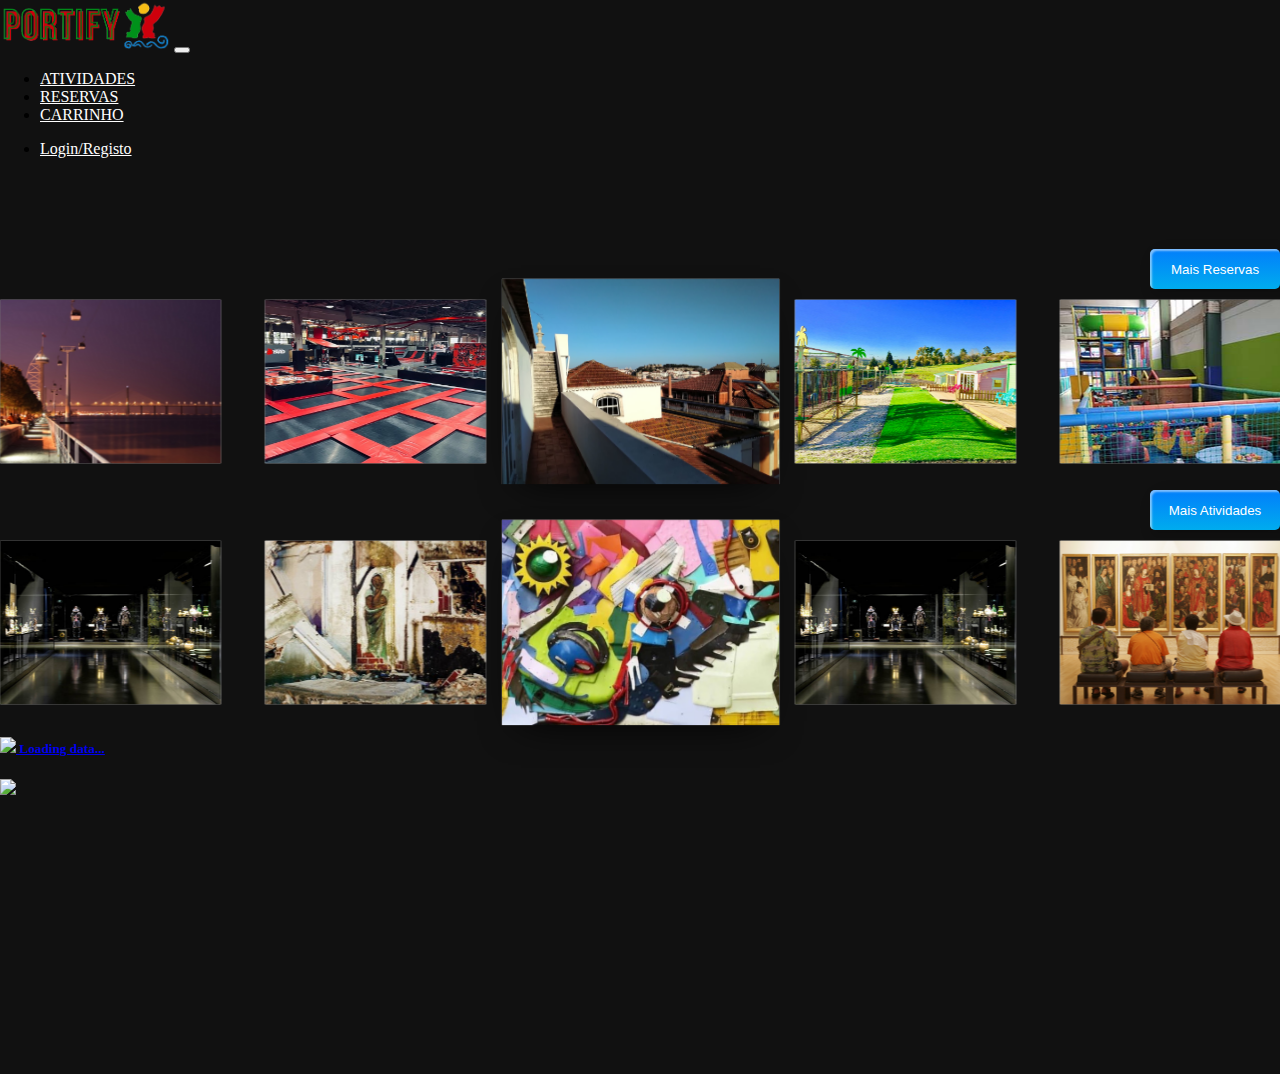
==== commit 92f64dc4: "." ====
--- a/index.html
+++ b/index.html
@@ -22,10 +22,10 @@
          <div class="collapse navbar-collapse" id="navbarSupportedContent">
              <ul class="navbar-nav me-auto mb-2 mb-lg-0">
                  <li class="nav-item">
-                     <a style="color:white" class="nav-link active" aria-current="page" href="atividades.html" >Atividades</a>
+                     <a style="color:white" class="nav-link active" aria-current="page" href="atividades.html" >ATIVIDADES</a>
                  </li>
                  <li class="nav-item">
-                     <a style="color:white" class="nav-link active" href="reservas.html">Reservas</a>
+                     <a style="color:white" class="nav-link active" href="reservas.html">RESERVAS</a>
                  </li>
                  <li class="nav-item">
                      <a style="color:white" class="nav-link active" href="carrinho.html">CARRINHO</a>
